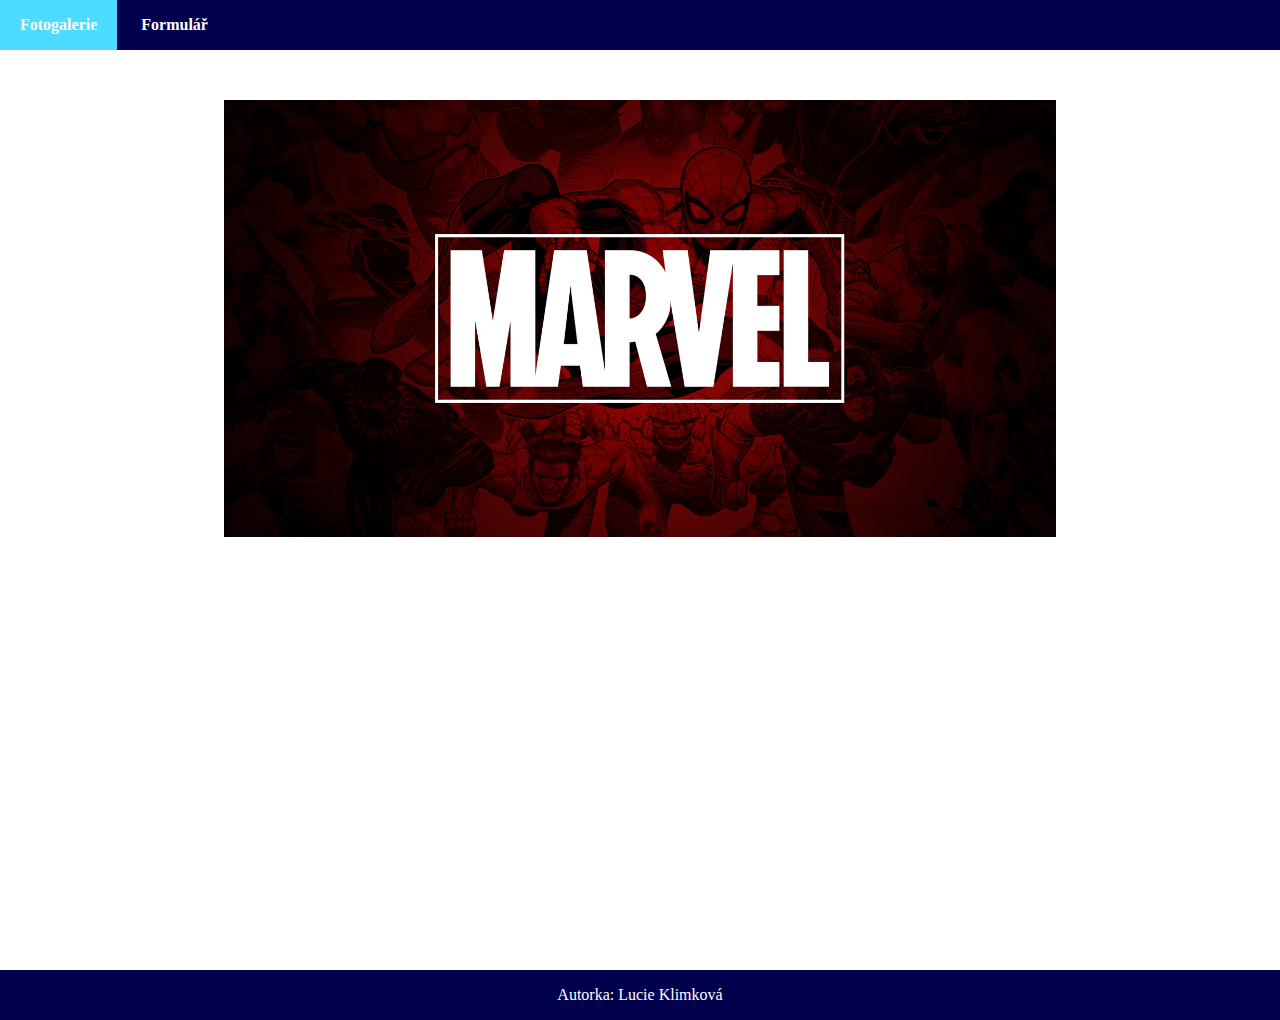
==== Cviceni02/obrazek.html @ 936ca8f3 "Cviceni 2 - responzivní web" ====
<!DOCTYPE html>
<html lang="cz">
<head>
	<meta charset="UTF-8">
	<meta content="width=device-width, initial-scale=1" name="viewport" />
	<title>Full-size obrázek</title>
	<link rel="stylesheet" href="style.css">
</head>
<body>
<header>
<nav>
	<ul>
		<li><a href="index.html">Fotogalerie</a></li>
		<li><a href="formular.html">Formulář</a></li>
	</ul>
</nav>
</header>
  		<div class="obsah">
			<h2></h2>
  			<div class="obrazek">
  				<img src="img/obrazekfull.jpg" alt="obrazekfull">
  			</div>
  		</div>
		<footer>
			<p>Autorka: Lucie Klimková</p>
		</footer>
	</body>
</html>
---- Cviceni02/style.css ----
body {
	background-color: #FFFFFF;
	margin: 0;
	padding: 0;
	font-family: 'Trebuchet MS';
}

nav {
	background-color:  #00004d;
	height: 50px;
}

nav ul {
	margin: 0;
	padding: 0;
	list-style-type: none;
}

nav ul li {
	display: inline-block;
}

nav ul li a {
	text-align: center;
	font-weight: bold;
	padding: 16px 20px;
	color:  #FFFFFF;
	text-decoration: none;
	display: block;
}

nav ul li a:hover {
	background-color: #4ddbff;
	color: #FFFFFF;
}

.hlavniNadpis {
	font-size: 50px;
	margin: 0;
	padding-top: 350px;
	color: white;
	text-shadow: 0px 0px 10px black;

}

#uvodni-obrazek {
	text-align: center;
	background-image: url("img/marvel.jpg");
	height: 500px;
	background-position: center;
	background-repeat: no-repeat;
	background-size: cover;
}

.obsah {
	width: 65%;
	margin: auto;
	display: flex;
	flex-direction: column;
	min-height: 100vh;
}

.obsah-flex {
	display: flex;
	flex-wrap: wrap;
	justify-content: space-around;
}

.nahled-obrazku {
	padding-top: 25px;
	margin-top: 12px;
	width: 35%;
	text-align: center;
}

.nahled-obrazku .popisek {
	display: inline;
}

.nahled-obrazku:hover {
	box-shadow: 5px 5px 10px 0px #8a8a8a;
}

.nahled-obrazku img {
	width: 95%;
	height: 72%;
}


footer {
	height: 50px;
	background-color: #00004d;
	display: flex;
	justify-content: center;
	margin-top: 20px;
}

footer p {
	padding: 0px 5px;
	color: white;
}

footer a {
	text-decoration: none;
	color: white;
}

footer a:hover {
	color: #4ddbff;
}

.obrazek {
	text-align: center;
	margin-top: 10px;
	margin-bottom: 10px;
}

.obrazek img {
	width: 100%;
}

form {
	text-align: justify;
}

form input {
	margin-left: 1rem;
}

form button {
	margin: 5px 0px 0px 241px;
	padding: 3px;
	border-color: #8a8a8a;
	border-width: 2px;
	border-radius: 3px;
}

form label {
	font-weight: bold;
	display: flex;
	flex-flow: row nowrap;
	justify-content: space-between;
	width: 30%;
	padding: 5px 0px 5px 0px;
}

@media only screen and (max-width: 768px) {
	.nahled-obrazku {
		width: 100%;
	}
}
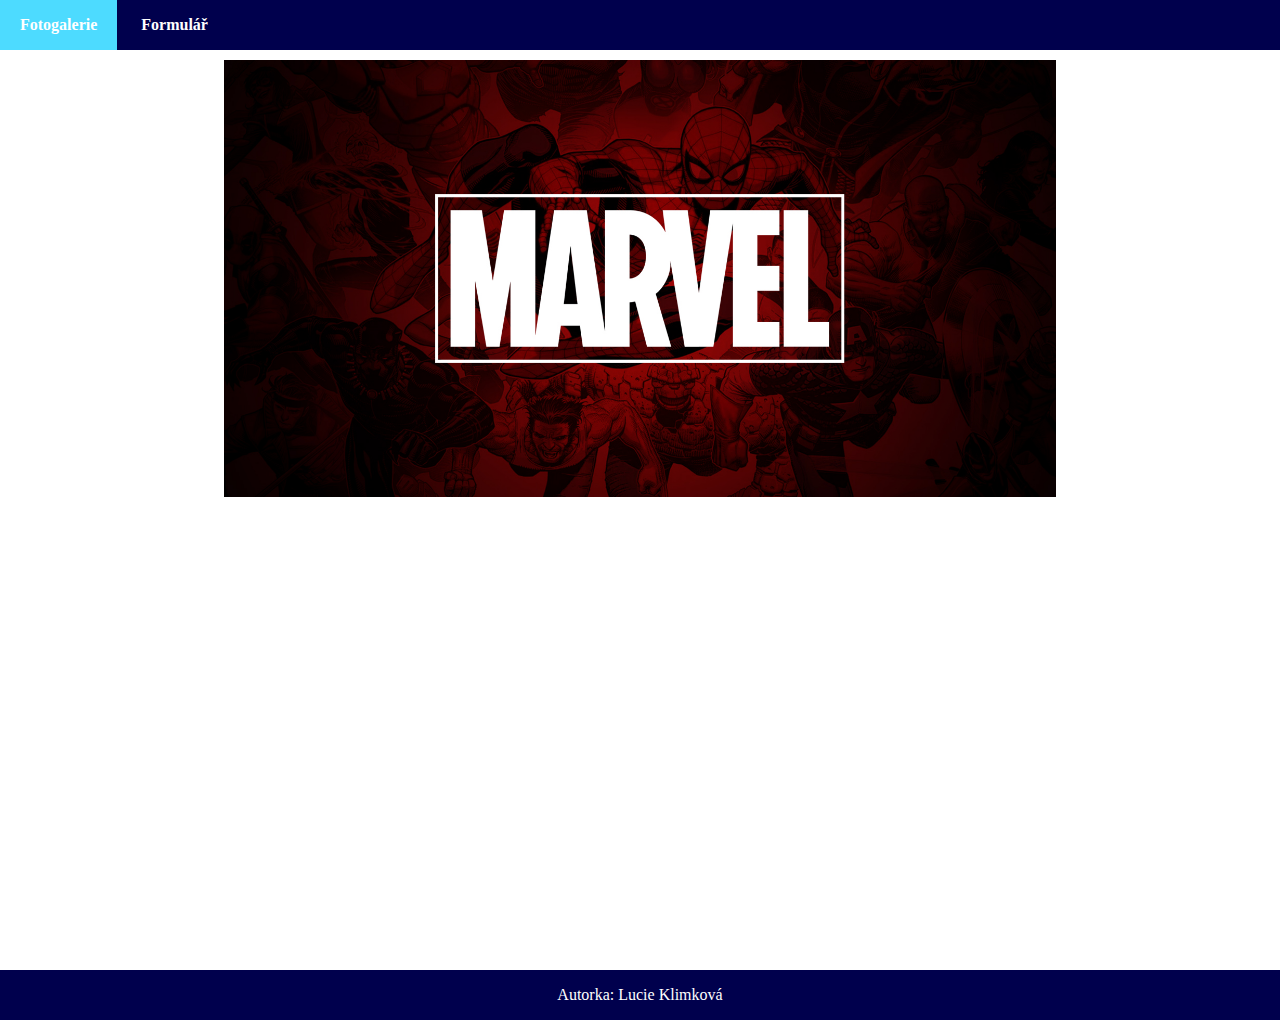
==== commit 4ff96a3d: "Update obrazek.html" ====
--- a/Cviceni02/obrazek.html
+++ b/Cviceni02/obrazek.html
@@ -16,7 +16,6 @@
 </nav>
 </header>
   		<div class="obsah">
-			<h2></h2>
   			<div class="obrazek">
   				<img src="img/obrazekfull.jpg" alt="obrazekfull">
   			</div>
